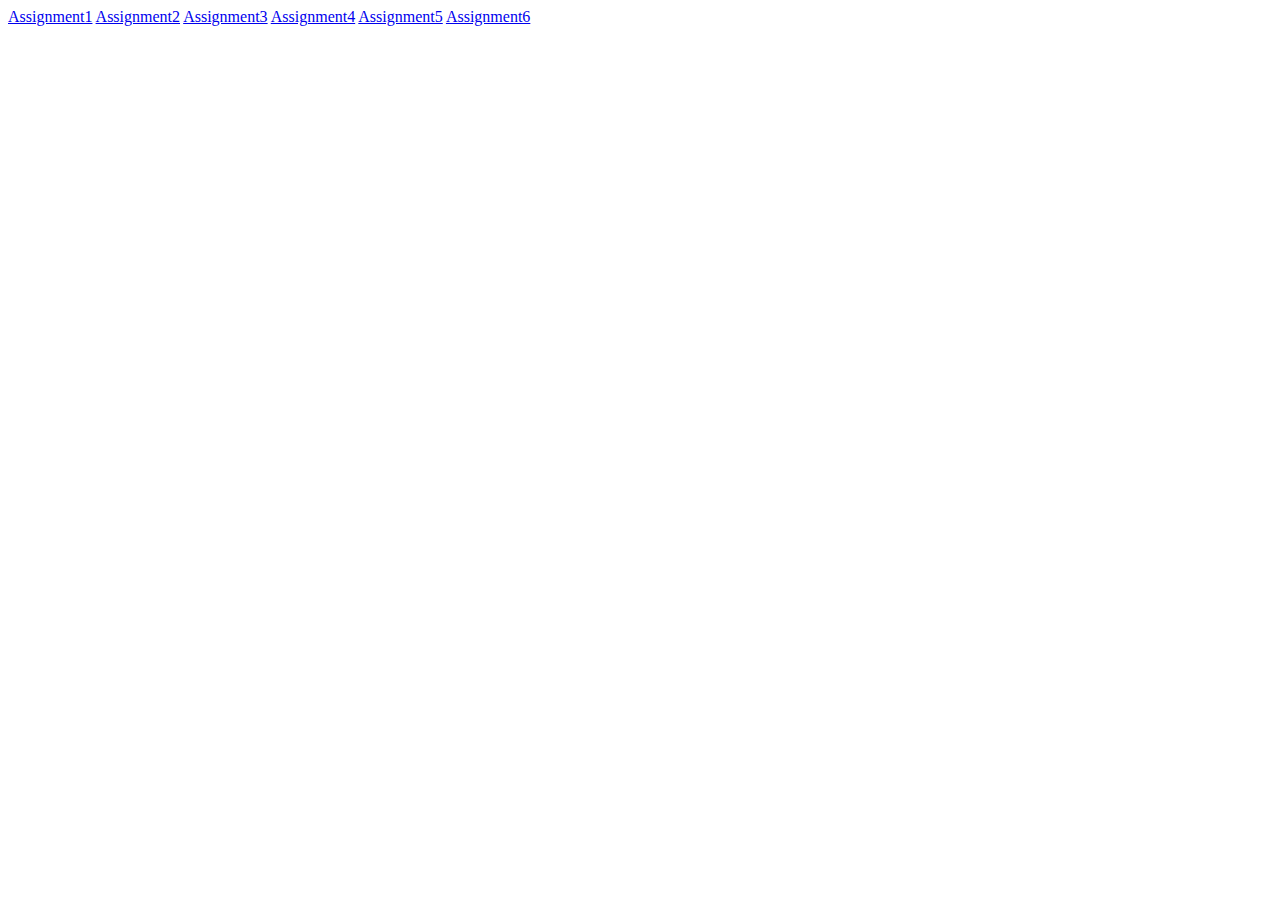
==== index.html @ 57378b0a "initial commit" ====
<!DOCTYPE html>
<html lang="en">
<head>
  <meta charset="UTF-8">
  <meta name="viewport" content="width=device-width, initial-scale=1.0">
  <title>Main-Page</title>
  <link rel="stylesheet" href="style.css">
</head>
<body>
  <a href="assignment1.html">Assignment1</a>
  <a href="assignment2.html">Assignment2</a>
  <a href="assignment3.html">Assignment3</a>
  <a href="assignment4.html">Assignment4</a>
  <a href="assignment5.html">Assignment5</a>
  <a href="assignment6.html">Assignment6</a>
</body>
</html>
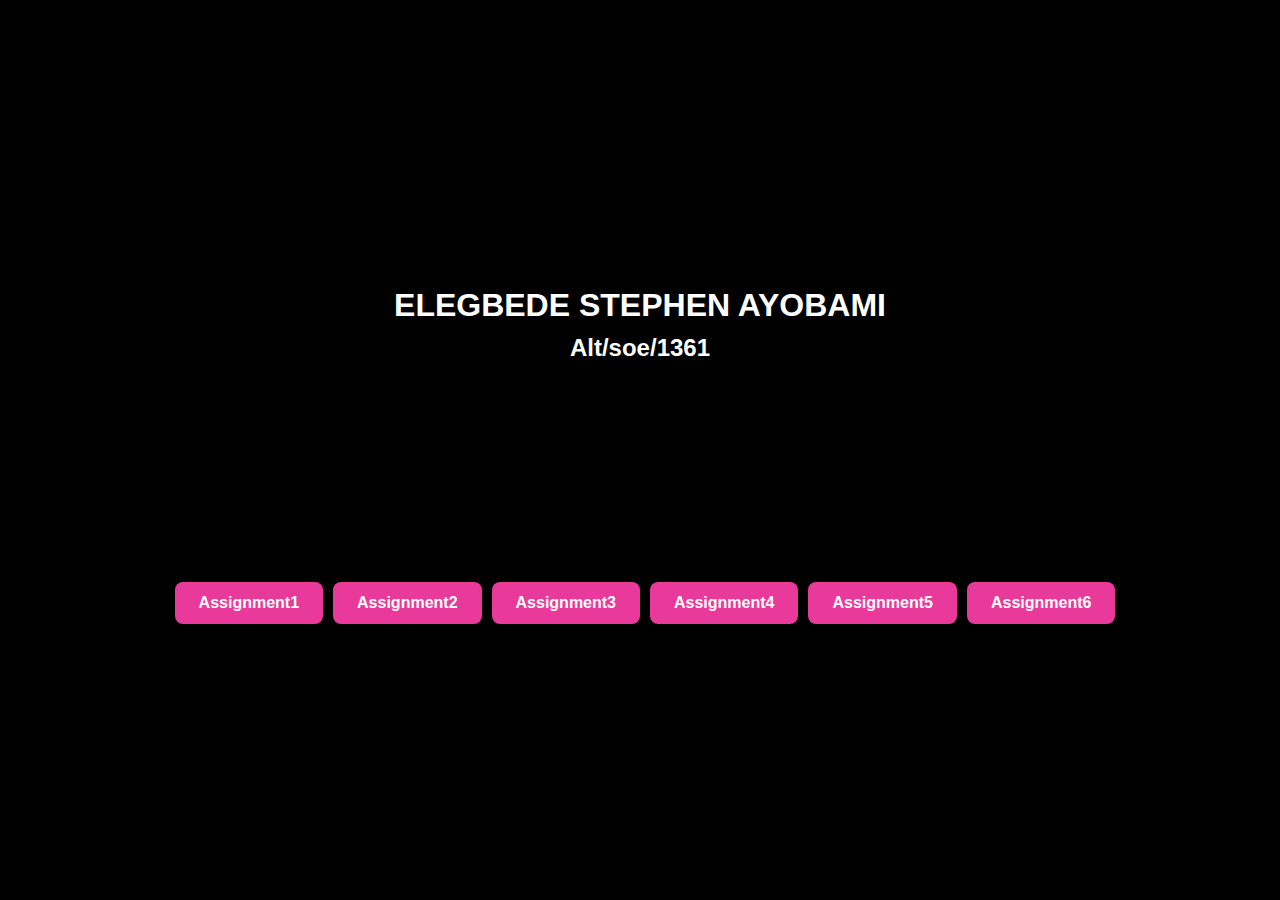
==== commit fbdf4d2d: "final commit" ====
--- a/index.html
+++ b/index.html
@@ -1,17 +1,23 @@
 <!DOCTYPE html>
 <html lang="en">
-<head>
-  <meta charset="UTF-8">
-  <meta name="viewport" content="width=device-width, initial-scale=1.0">
-  <title>Main-Page</title>
-  <link rel="stylesheet" href="style.css">
-</head>
-<body>
-  <a href="assignment1.html">Assignment1</a>
-  <a href="assignment2.html">Assignment2</a>
-  <a href="assignment3.html">Assignment3</a>
-  <a href="assignment4.html">Assignment4</a>
-  <a href="assignment5.html">Assignment5</a>
-  <a href="assignment6.html">Assignment6</a>
-</body>
-</html>+  <head>
+    <meta charset="UTF-8" />
+    <meta name="viewport" content="width=device-width, initial-scale=1.0" />
+    <title>Main-Page</title>
+    <link rel="stylesheet" href="index.css" />
+  </head>
+  <body>
+    <div class="container">
+      <h1>ELEGBEDE STEPHEN AYOBAMI</h1>
+      <h2>Alt/soe/1361</h2>
+      <div class="buttons">
+        <a href="assignment1.html">Assignment1</a>
+        <a href="assignment2.html">Assignment2</a>
+        <a href="assignment3.html">Assignment3</a>
+        <a href="assignment4.html">Assignment4</a>
+        <a href="assignment5.html">Assignment5</a>
+        <a href="assignment6.html">Assignment6</a>
+      </div>
+    </div>
+  </body>
+</html>
--- a/index.css
+++ b/index.css
@@ -0,0 +1,46 @@
+body {
+  font-family: Arial, sans-serif;
+  text-align: center;
+  display: flex;
+  flex-direction: column;
+  align-items: center;
+  justify-content: center;
+  height: 100vh;
+  margin: 0;
+  background-color:black;
+}
+.container {
+  
+  padding: 20px;
+  border-radius: 10px;
+  box-shadow: 0 0 10px rgba(0, 0, 0, 0.1);
+}
+h1, h2 {
+  margin: 10px 0;
+  color: white;
+}
+.buttons {
+  display: flex;
+  flex-wrap: wrap;
+  justify-content: center;
+  margin-top: 20px;
+}
+
+  
+.buttons a:hover {
+  background: #0056b3;
+}
+.buttons a {
+  display: inline-block;
+  padding: 12px 24px;
+  font-size: 16px;
+  font-weight: bold;
+  color: #fff;
+  text-decoration: none;
+  background: rgb(233, 57, 154);;
+  border-radius: 8px;
+  border: none;
+  cursor: pointer;
+  margin-top: 200px;
+  margin-left: 10px;
+}